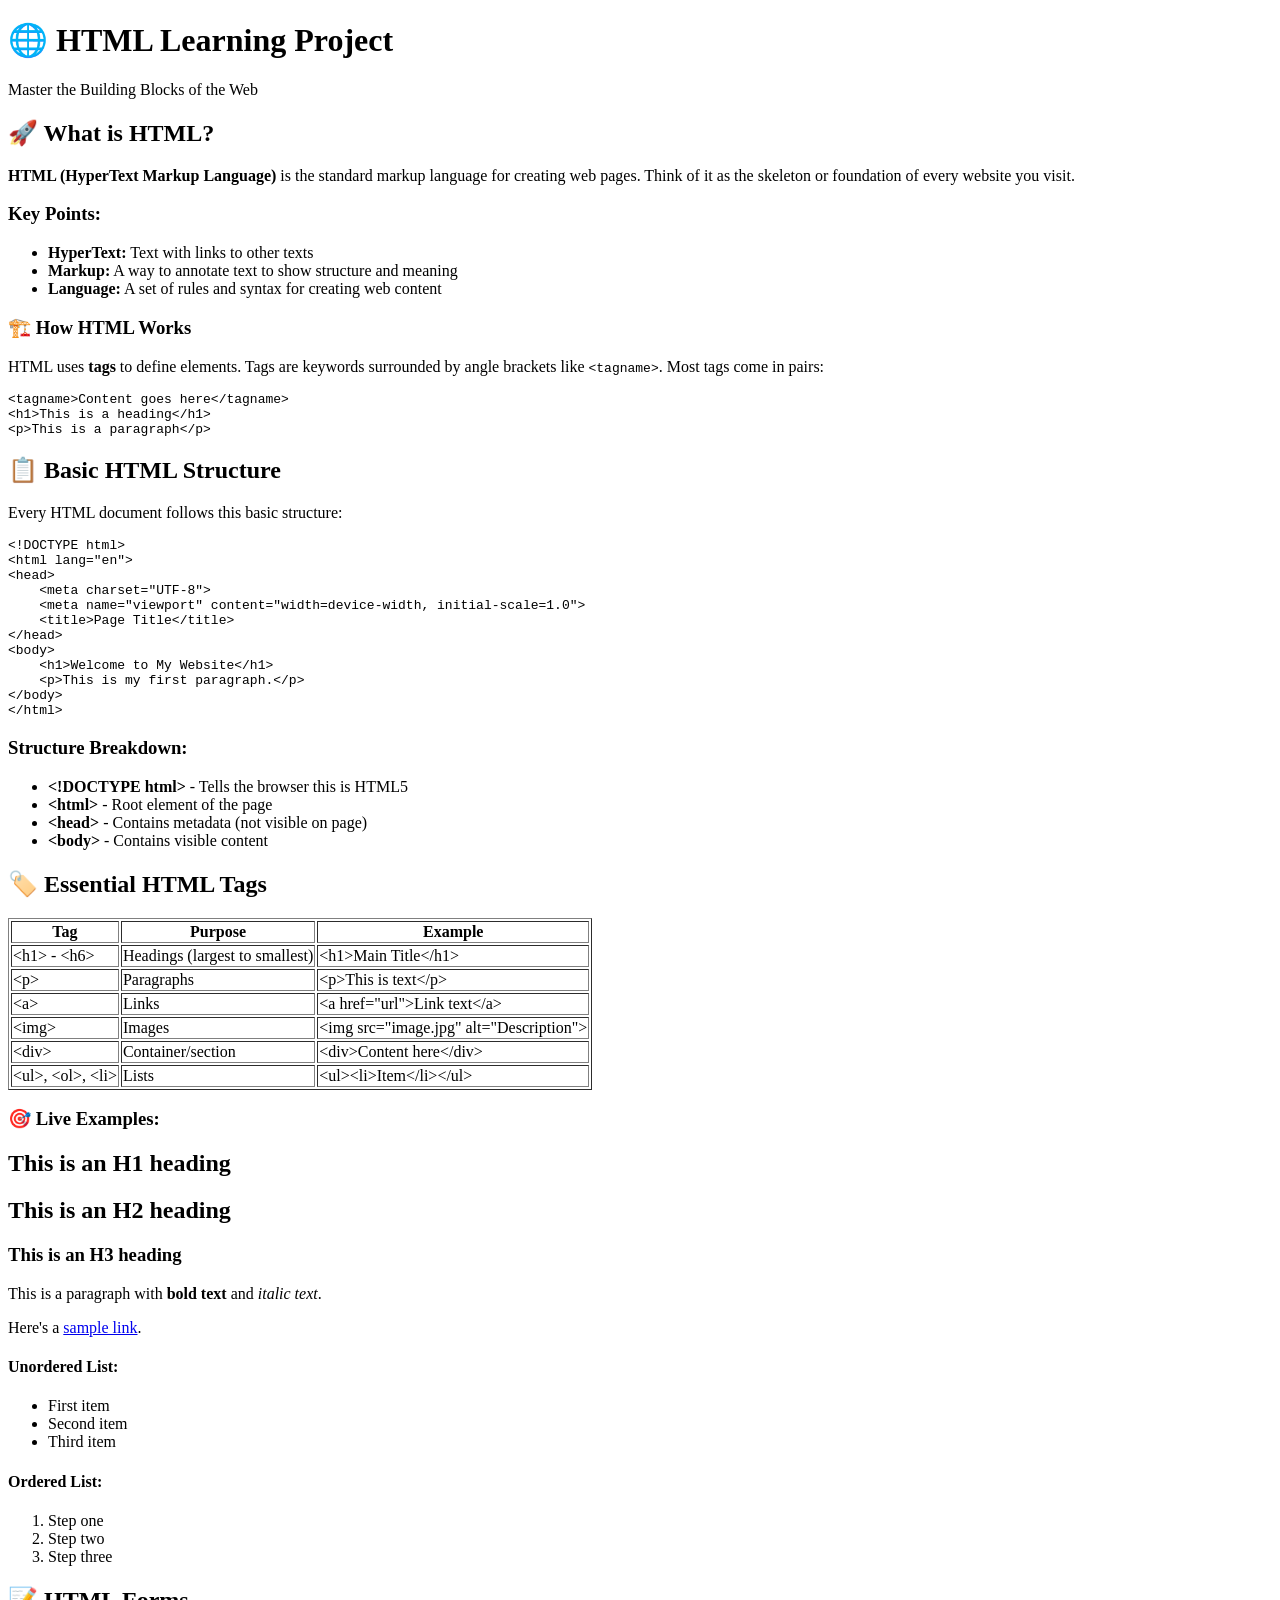
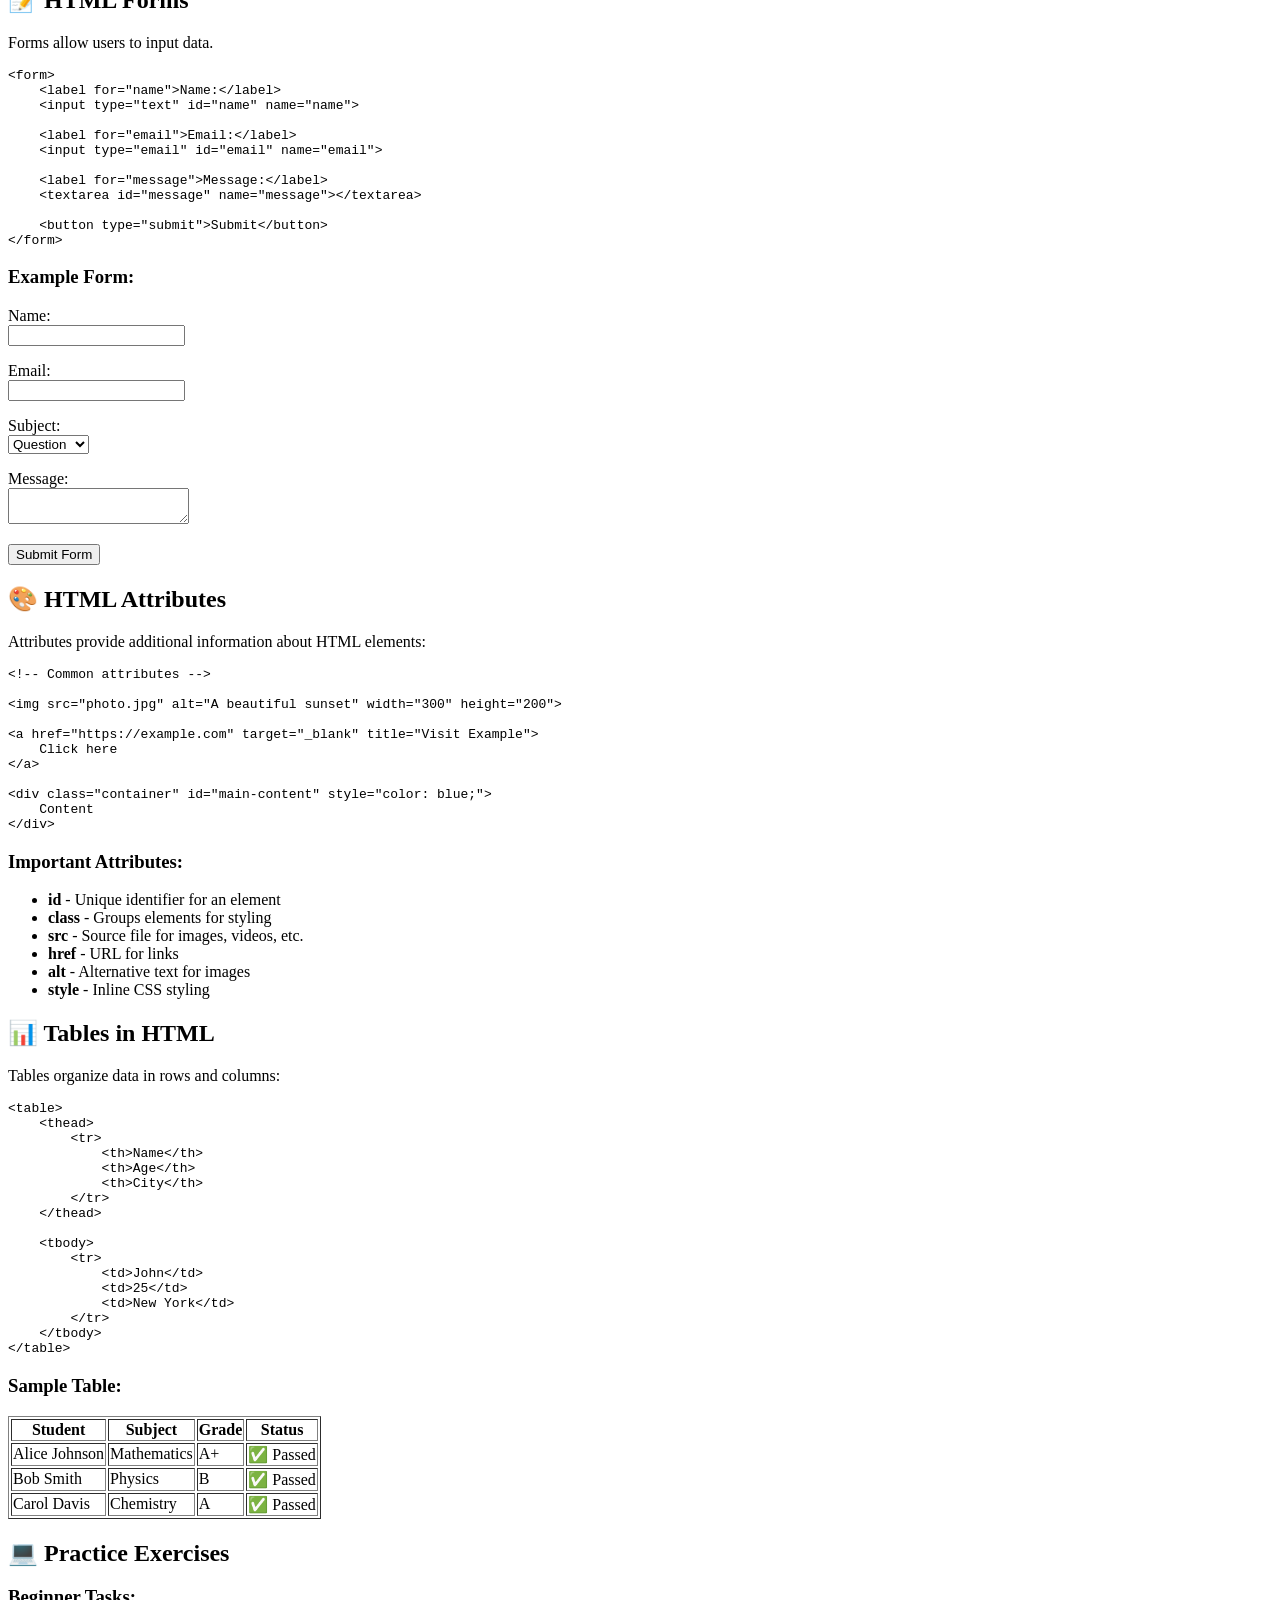
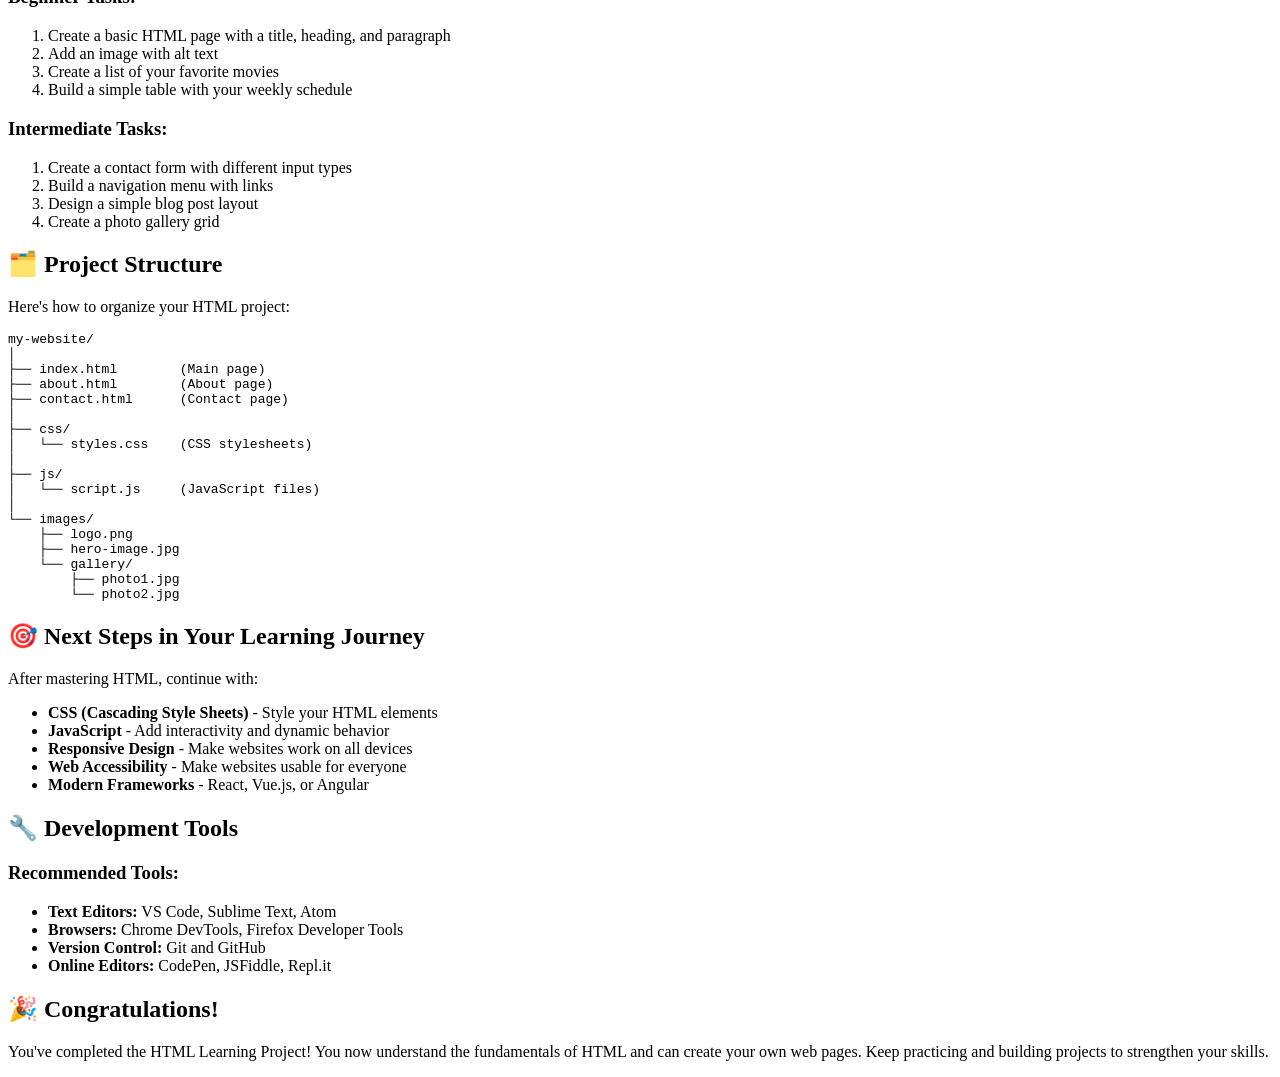
==== Proweb_02/index2.html @ 4c8b590d "update tugas hmtl" ====
<!DOCTYPE html>
<html lang="en">

<head>
    <meta charset="UTF-8">
    <meta name="viewport" content="width=device-width, initial-scale=1.0">
    <title>HTML Learning Project</title>
</head>

<body>

    <!-- Header -->
    <header>
        <h1>🌐 HTML Learning Project</h1>
        <p>Master the Building Blocks of the Web</p>
    </header>


    <main>

        <!-- What is HTML? -->
        <section>
            <h2>🚀 What is HTML?</h2>

            <p>
                <strong>HTML (HyperText Markup Language)</strong> is the standard
                markup language for creating web pages. Think of it as the skeleton
                or foundation of every website you visit.
            </p>

            <h3>Key Points:</h3>

            <ul>
                <li><strong>HyperText:</strong> Text with links to other texts</li>
                <li><strong>Markup:</strong> A way to annotate text to show structure and meaning</li>
                <li><strong>Language:</strong> A set of rules and syntax for creating web content</li>
            </ul>


            <h3>🏗️ How HTML Works</h3>

            <p>
                HTML uses <strong>tags</strong> to define elements. Tags are
                keywords surrounded by angle brackets like
                <code>&lt;tagname&gt;</code>. Most tags come in pairs:
            </p>

            <pre><code>&lt;tagname&gt;Content goes here&lt;/tagname&gt;
&lt;h1&gt;This is a heading&lt;/h1&gt;
&lt;p&gt;This is a paragraph&lt;/p&gt;</code></pre>

        </section>


        <!-- Basic HTML Structure -->
        <section>
            <h2>📋 Basic HTML Structure</h2>

            <p>
                Every HTML document follows this basic structure:
            </p>

            <pre><code>&lt;!DOCTYPE html&gt;
&lt;html lang="en"&gt;
&lt;head&gt;
    &lt;meta charset="UTF-8"&gt;
    &lt;meta name="viewport" content="width=device-width, initial-scale=1.0"&gt;
    &lt;title&gt;Page Title&lt;/title&gt;
&lt;/head&gt;
&lt;body&gt;
    &lt;h1&gt;Welcome to My Website&lt;/h1&gt;
    &lt;p&gt;This is my first paragraph.&lt;/p&gt;
&lt;/body&gt;
&lt;/html&gt;</code></pre>


            <h3>Structure Breakdown:</h3>

            <ul>
                <li><strong>&lt;!DOCTYPE html&gt;</strong> - Tells the browser this is HTML5</li>
                <li><strong>&lt;html&gt;</strong> - Root element of the page</li>
                <li><strong>&lt;head&gt;</strong> - Contains metadata (not visible on page)</li>
                <li><strong>&lt;body&gt;</strong> - Contains visible content</li>
            </ul>

        </section>


        <!-- Essential HTML Tags -->
        <section>
            <h2>🏷️ Essential HTML Tags</h2>

            <table border="1">
                <thead>
                    <tr>
                        <th>Tag</th>
                        <th>Purpose</th>
                        <th>Example</th>
                    </tr>
                </thead>

                <tbody>
                    <tr>
                        <td>&lt;h1&gt; - &lt;h6&gt;</td>
                        <td>Headings (largest to smallest)</td>
                        <td>&lt;h1&gt;Main Title&lt;/h1&gt;</td>
                    </tr>

                    <tr>
                        <td>&lt;p&gt;</td>
                        <td>Paragraphs</td>
                        <td>&lt;p&gt;This is text&lt;/p&gt;</td>
                    </tr>

                    <tr>
                        <td>&lt;a&gt;</td>
                        <td>Links</td>
                        <td>&lt;a href="url"&gt;Link text&lt;/a&gt;</td>
                    </tr>

                    <tr>
                        <td>&lt;img&gt;</td>
                        <td>Images</td>
                        <td>&lt;img src="image.jpg" alt="Description"&gt;</td>
                    </tr>

                    <tr>
                        <td>&lt;div&gt;</td>
                        <td>Container/section</td>
                        <td>&lt;div&gt;Content here&lt;/div&gt;</td>
                    </tr>

                    <tr>
                        <td>&lt;ul&gt;, &lt;ol&gt;, &lt;li&gt;</td>
                        <td>Lists</td>
                        <td>&lt;ul&gt;&lt;li&gt;Item&lt;/li&gt;&lt;/ul&gt;</td>
                    </tr>
                </tbody>
            </table>


            <h3>🎯 Live Examples:</h3>

            <h1>This is an H1 heading</h1>

            <h2>This is an H2 heading</h2>

            <h3>This is an H3 heading</h3>

            <p>
                This is a paragraph with
                <strong>bold text</strong> and
                <em>italic text</em>.
            </p>

            <p>
                Here's a
                <a href="#">sample link</a>.
            </p>


            <h4>Unordered List:</h4>

            <ul>
                <li>First item</li>
                <li>Second item</li>
                <li>Third item</li>
            </ul>


            <h4>Ordered List:</h4>

            <ol>
                <li>Step one</li>
                <li>Step two</li>
                <li>Step three</li>
            </ol>

        </section>


        <!-- HTML Forms -->
        <section>
            <h2>📝 HTML Forms</h2>

            <p>
                Forms allow users to input data.
            </p>

            <pre><code>&lt;form&gt;
    &lt;label for="name"&gt;Name:&lt;/label&gt;
    &lt;input type="text" id="name" name="name"&gt;

    &lt;label for="email"&gt;Email:&lt;/label&gt;
    &lt;input type="email" id="email" name="email"&gt;

    &lt;label for="message"&gt;Message:&lt;/label&gt;
    &lt;textarea id="message" name="message"&gt;&lt;/textarea&gt;

    &lt;button type="submit"&gt;Submit&lt;/button&gt;
&lt;/form&gt;</code></pre>


            <h3>Example Form:</h3>

            <form>

                <p>
                    <label for="name">Name:</label><br>
                    <input type="text" id="name" name="name">
                </p>

                <p>
                    <label for="email">Email:</label><br>
                    <input type="email" id="email" name="email">
                </p>

                <p>
                    <label for="subject">Subject:</label><br>
                    <select id="subject" name="subject">
                        <option value="question">Question</option>
                        <option value="feedback">Feedback</option>
                        <option value="support">Support</option>
                    </select>
                </p>

                <p>
                    <label for="message">Message:</label><br>
                    <textarea id="message" name="message"></textarea>
                </p>

                <button type="submit">Submit Form</button>

            </form>

        </section>


        <!-- HTML Attributes -->
        <section>
            <h2>🎨 HTML Attributes</h2>

            <p>
                Attributes provide additional information about HTML elements:
            </p>

            <pre><code>&lt;!-- Common attributes --&gt;

&lt;img src="photo.jpg" alt="A beautiful sunset" width="300" height="200"&gt;

&lt;a href="https://example.com" target="_blank" title="Visit Example"&gt;
    Click here
&lt;/a&gt;

&lt;div class="container" id="main-content" style="color: blue;"&gt;
    Content
&lt;/div&gt;</code></pre>


            <h3>Important Attributes:</h3>

            <ul>
                <li><strong>id</strong> - Unique identifier for an element</li>
                <li><strong>class</strong> - Groups elements for styling</li>
                <li><strong>src</strong> - Source file for images, videos, etc.</li>
                <li><strong>href</strong> - URL for links</li>
                <li><strong>alt</strong> - Alternative text for images</li>
                <li><strong>style</strong> - Inline CSS styling</li>
            </ul>

        </section>


        <!-- Tables in HTML -->
        <section>
            <h2>📊 Tables in HTML</h2>

            <p>
                Tables organize data in rows and columns:
            </p>

            <pre><code>&lt;table&gt;
    &lt;thead&gt;
        &lt;tr&gt;
            &lt;th&gt;Name&lt;/th&gt;
            &lt;th&gt;Age&lt;/th&gt;
            &lt;th&gt;City&lt;/th&gt;
        &lt;/tr&gt;
    &lt;/thead&gt;

    &lt;tbody&gt;
        &lt;tr&gt;
            &lt;td&gt;John&lt;/td&gt;
            &lt;td&gt;25&lt;/td&gt;
            &lt;td&gt;New York&lt;/td&gt;
        &lt;/tr&gt;
    &lt;/tbody&gt;
&lt;/table&gt;</code></pre>


            <h3>Sample Table:</h3>

            <table border="1">
                <thead>
                    <tr>
                        <th>Student</th>
                        <th>Subject</th>
                        <th>Grade</th>
                        <th>Status</th>
                    </tr>
                </thead>

                <tbody>
                    <tr>
                        <td>Alice Johnson</td>
                        <td>Mathematics</td>
                        <td>A+</td>
                        <td>✅ Passed</td>
                    </tr>

                    <tr>
                        <td>Bob Smith</td>
                        <td>Physics</td>
                        <td>B</td>
                        <td>✅ Passed</td>
                    </tr>

                    <tr>
                        <td>Carol Davis</td>
                        <td>Chemistry</td>
                        <td>A</td>
                        <td>✅ Passed</td>
                    </tr>
                </tbody>
            </table>

        </section>


        <!-- Practice Exercises -->
        <section>
            <h2>💻 Practice Exercises</h2>

            <h3>Beginner Tasks:</h3>

            <ol>
                <li>Create a basic HTML page with a title, heading, and paragraph</li>
                <li>Add an image with alt text</li>
                <li>Create a list of your favorite movies</li>
                <li>Build a simple table with your weekly schedule</li>
            </ol>


            <h3>Intermediate Tasks:</h3>

            <ol>
                <li>Create a contact form with different input types</li>
                <li>Build a navigation menu with links</li>
                <li>Design a simple blog post layout</li>
                <li>Create a photo gallery grid</li>
            </ol>

        </section>


        <!-- Project Structure -->
        <section>
            <h2>🗂️ Project Structure</h2>

            <p>
                Here's how to organize your HTML project:
            </p>

            <pre><code>my-website/
│
├── index.html        (Main page)
├── about.html        (About page)
├── contact.html      (Contact page)
│
├── css/
│   └── styles.css    (CSS stylesheets)
│
├── js/
│   └── script.js     (JavaScript files)
│
└── images/
    ├── logo.png
    ├── hero-image.jpg
    └── gallery/
        ├── photo1.jpg
        └── photo2.jpg</code></pre>

        </section>


        <!-- Next Steps -->
        <section>
            <h2>🎯 Next Steps in Your Learning Journey</h2>

            <p>
                After mastering HTML, continue with:
            </p>

            <ul>
                <li>
                    <strong>CSS (Cascading Style Sheets)</strong>
                    - Style your HTML elements
                </li>

                <li>
                    <strong>JavaScript</strong>
                    - Add interactivity and dynamic behavior
                </li>

                <li>
                    <strong>Responsive Design</strong>
                    - Make websites work on all devices
                </li>

                <li>
                    <strong>Web Accessibility</strong>
                    - Make websites usable for everyone
                </li>

                <li>
                    <strong>Modern Frameworks</strong>
                    - React, Vue.js, or Angular
                </li>
            </ul>

        </section>


        <!-- Development Tools -->
        <section>
            <h2>🔧 Development Tools</h2>

            <h3>Recommended Tools:</h3>

            <ul>
                <li>
                    <strong>Text Editors:</strong>
                    VS Code, Sublime Text, Atom
                </li>

                <li>
                    <strong>Browsers:</strong>
                    Chrome DevTools, Firefox Developer Tools
                </li>

                <li>
                    <strong>Version Control:</strong>
                    Git and GitHub
                </li>

                <li>
                    <strong>Online Editors:</strong>
                    CodePen, JSFiddle, Repl.it
                </li>
            </ul>

        </section>


        <!-- Congratulations -->
        <section>
            <h2>🎉 Congratulations!</h2>

            <p>
                You've completed the HTML Learning Project!
                You now understand the fundamentals of HTML and can create
                your own web pages. Keep practicing and building projects
                to strengthen your skills.
            </p>

        </section>

    </main>

</body>

</html>
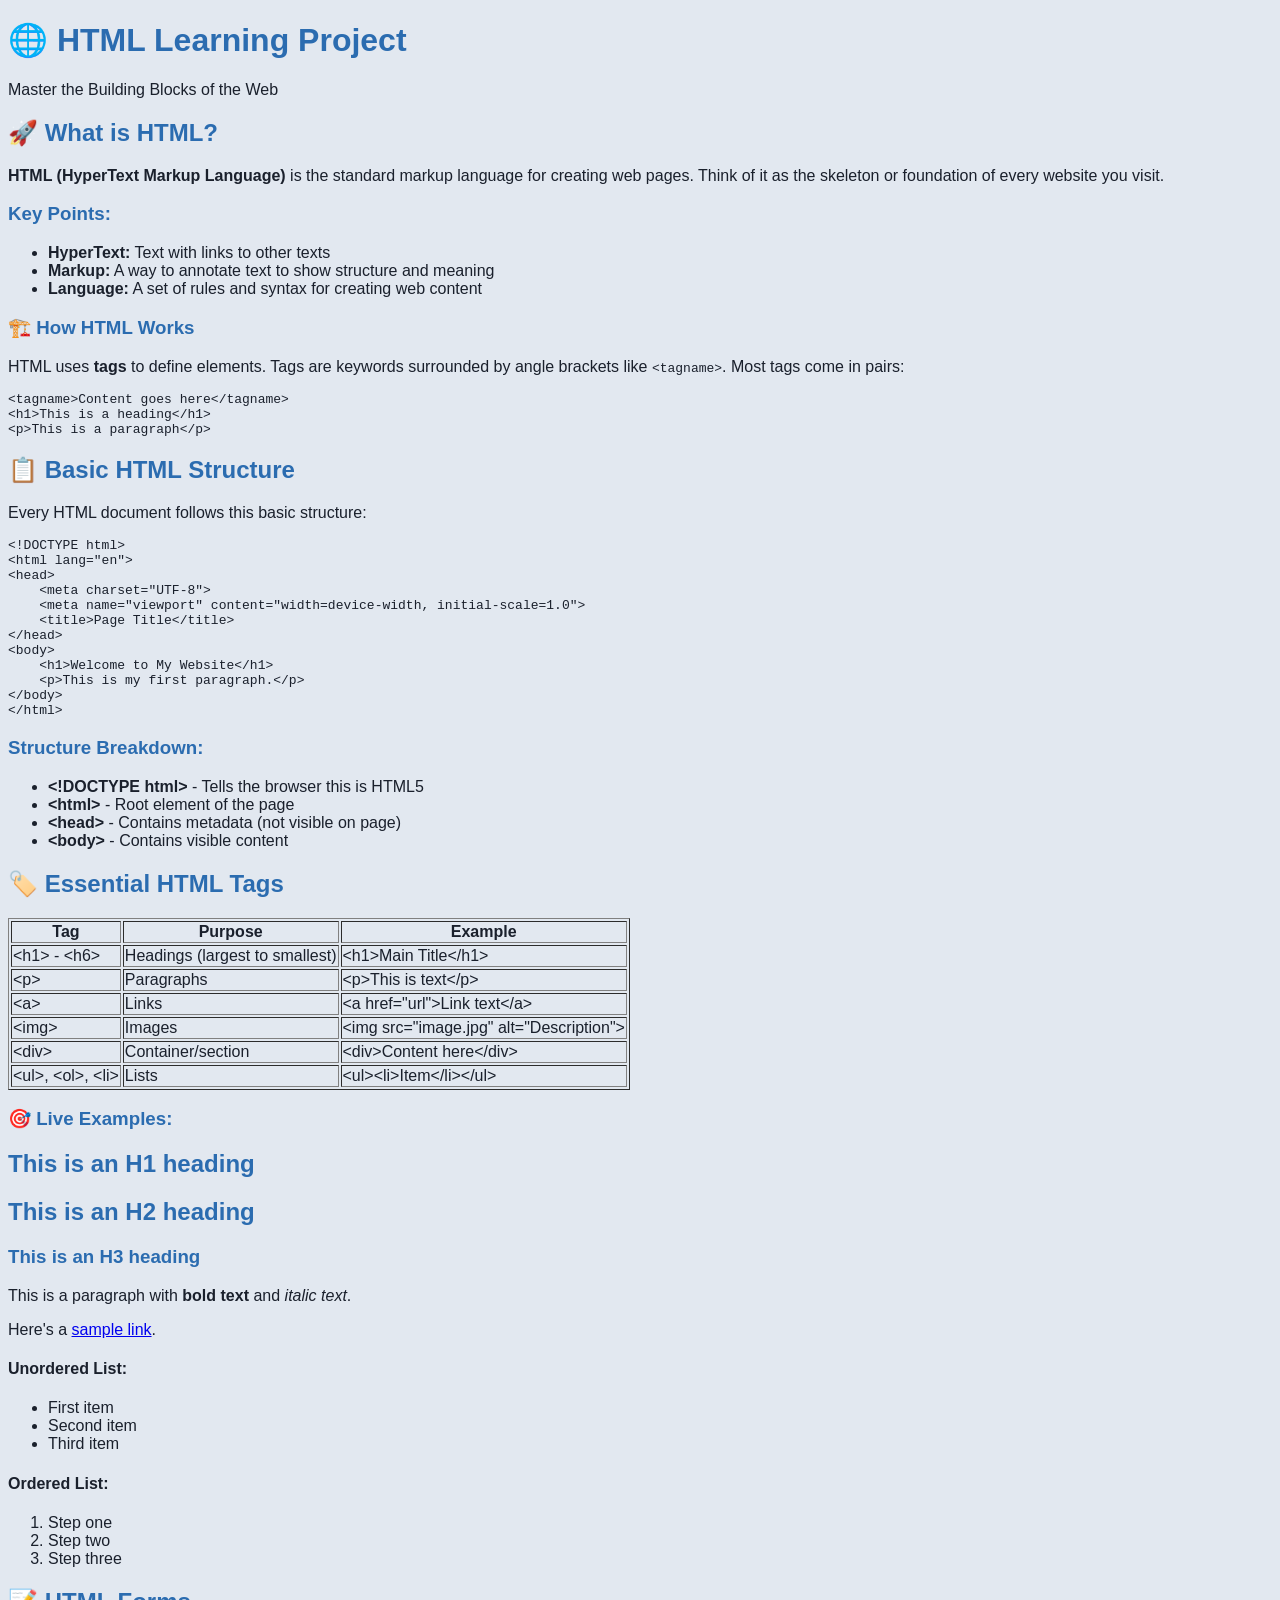
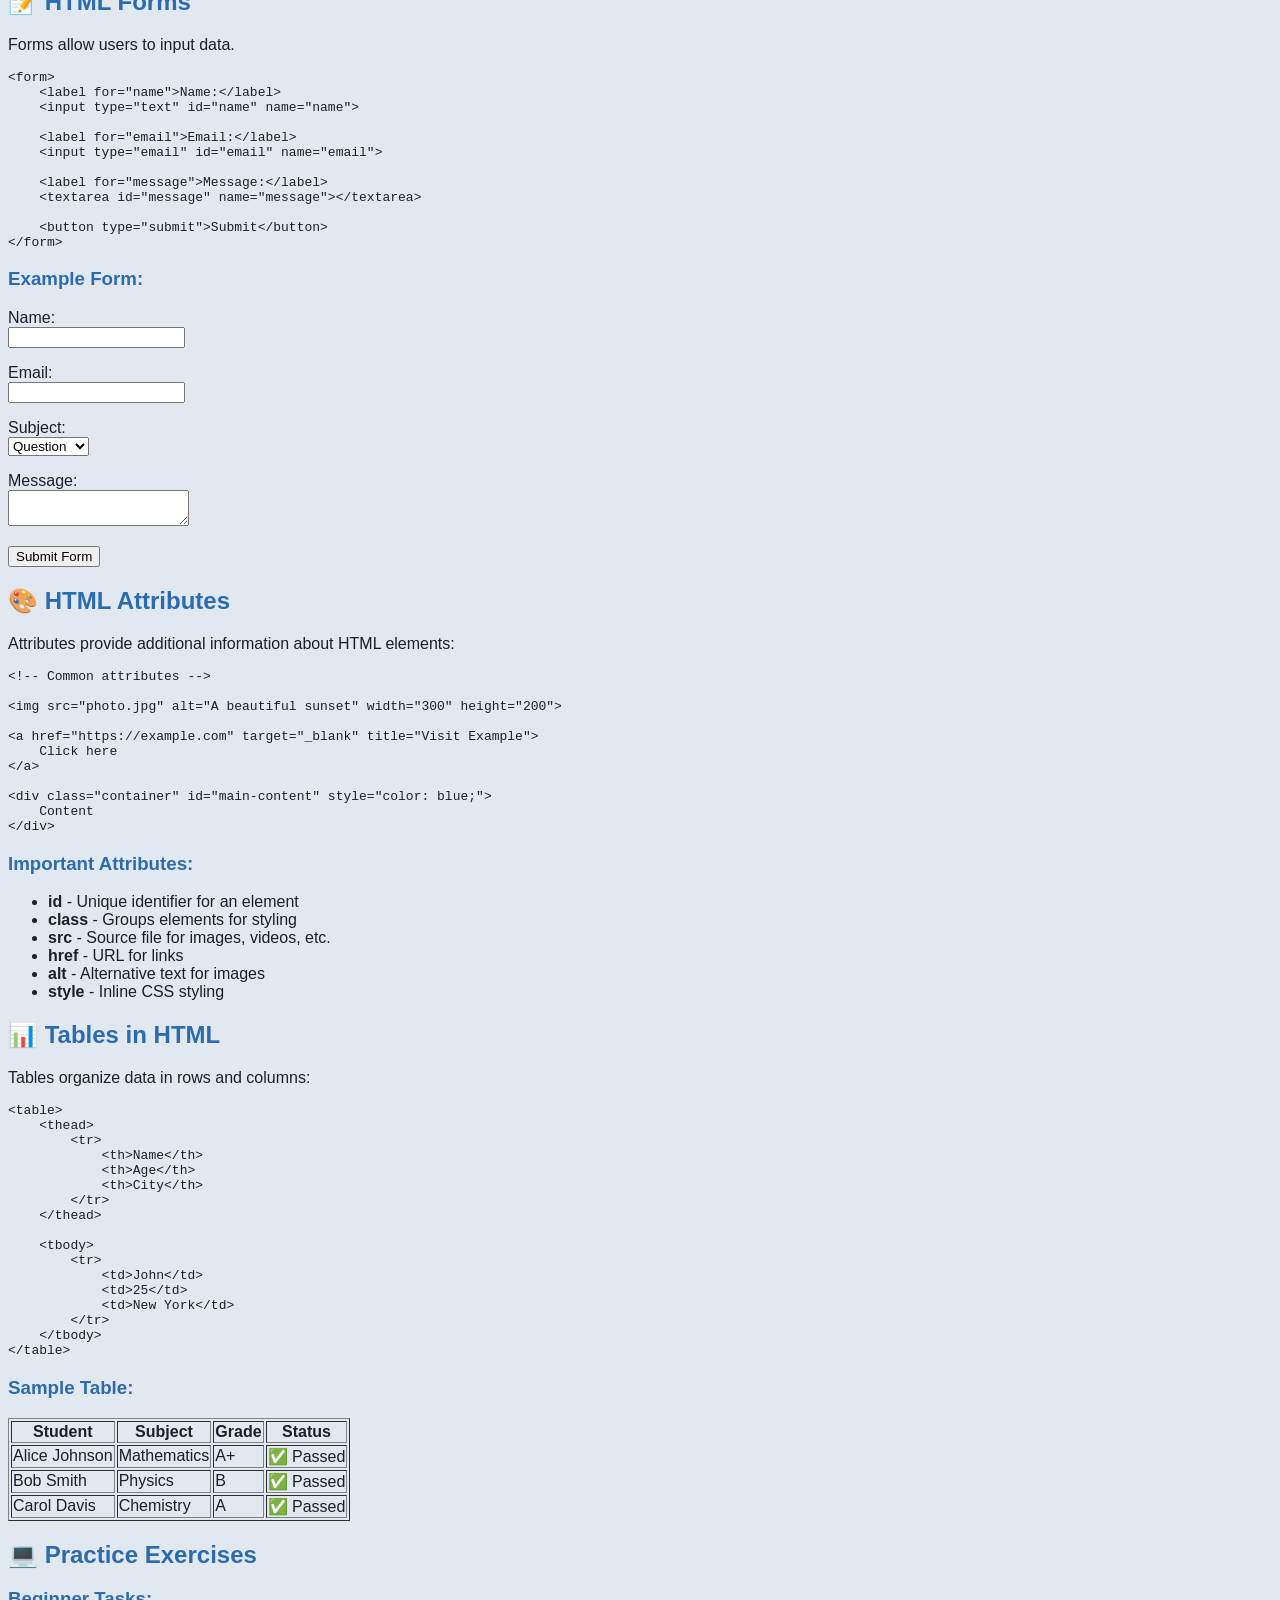
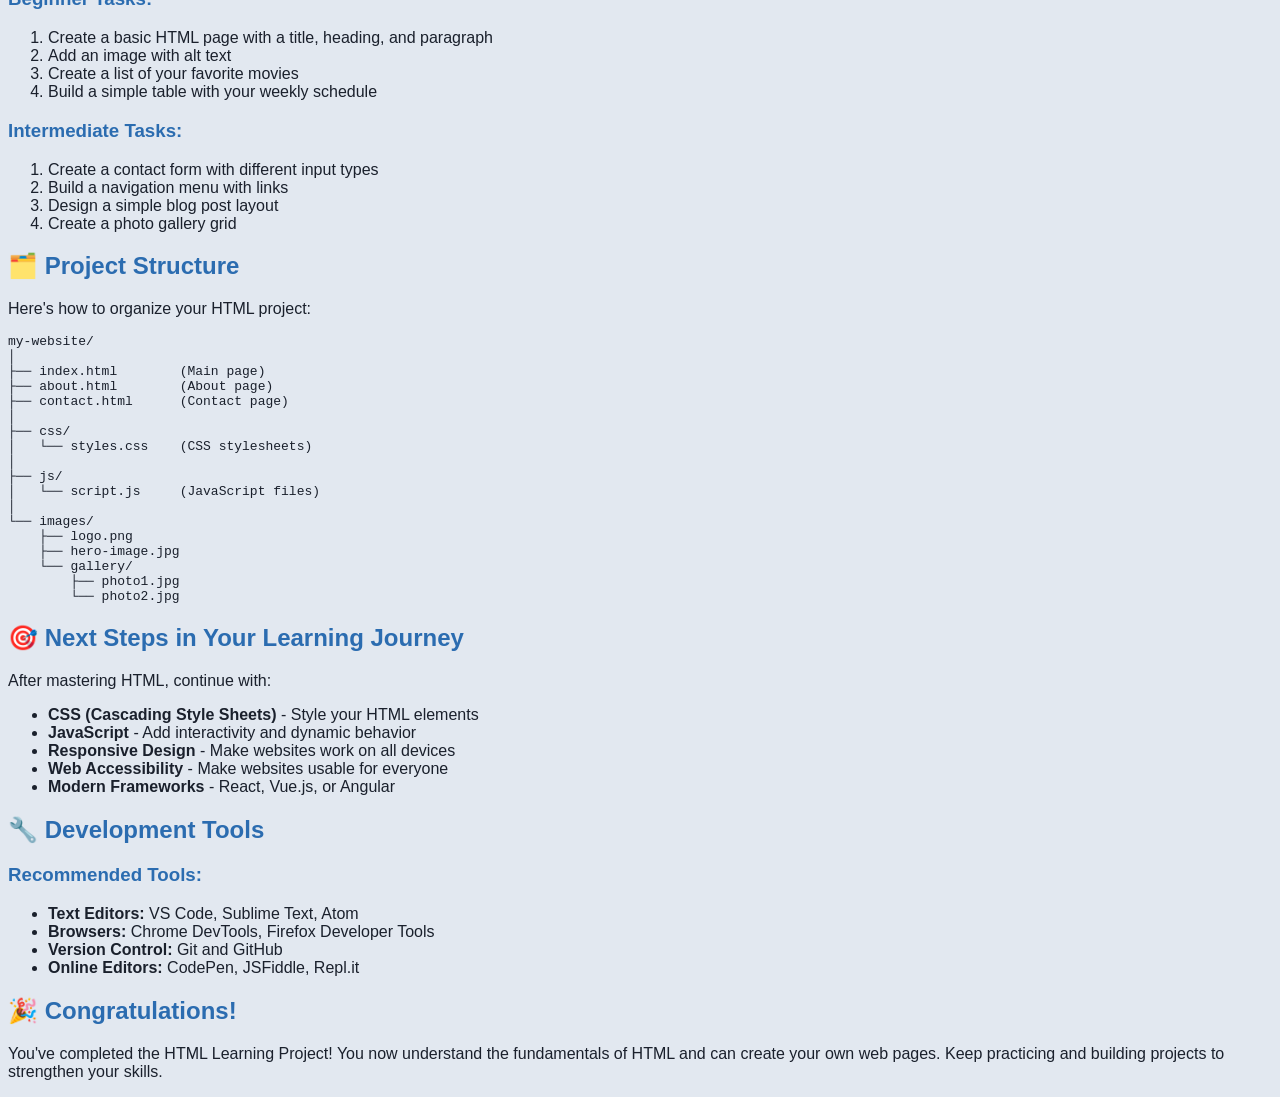
==== commit faeab7f9: "Berhasil menambahkan CSS variables ke index2.html" ====
--- a/Proweb_02/index2.html
+++ b/Proweb_02/index2.html
@@ -5,6 +5,24 @@
     <meta charset="UTF-8">
     <meta name="viewport" content="width=device-width, initial-scale=1.0">
     <title>HTML Learning Project</title>
+    
+    <style>
+        :root {
+            --warna-bg: #e2e8f0;
+            --warna-teks: #1a202c;
+            --warna-judul: #2b6cb0;
+        }
+
+        body {
+            background-color: var(--warna-bg);
+            color: var(--warna-teks);
+            font-family: sans-serif;
+        }
+
+        h1, h2, h3 {
+            color: var(--warna-judul);
+        }
+    </style>
 </head>
 
 <body>
